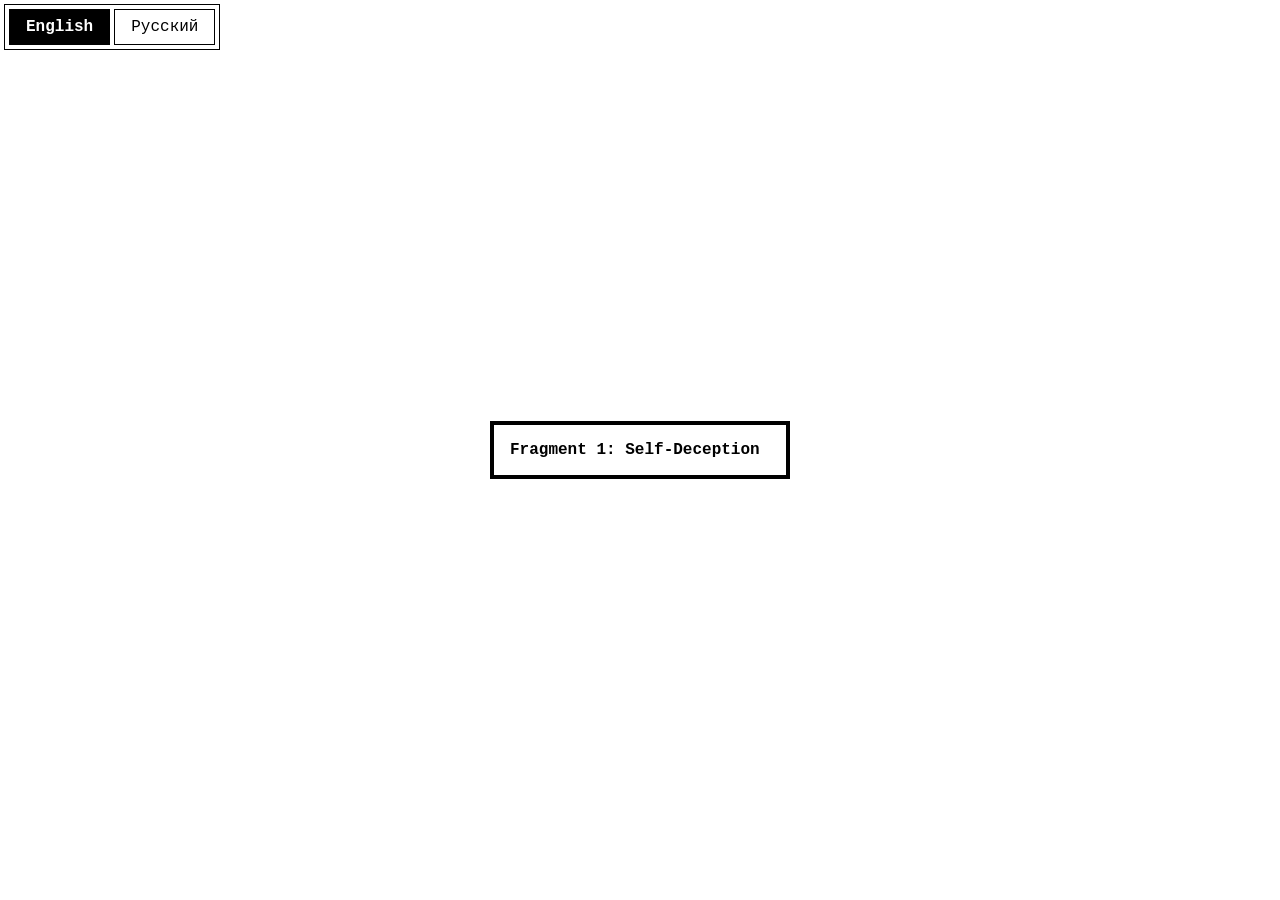
==== index.html @ b914dae4 "f1.0" ====
<!DOCTYPE html>
<html lang="en">
<head>
    <meta charset="UTF-8">
    <meta name="viewport" content="width=device-width, initial-scale=1.0">
    <title>Meuwren Fragments</title>
    <link rel="stylesheet" href="./styles/reset.css">
    <link rel="stylesheet" href="./styles/styles.css">
</head>
<body>
    <div class="language-selector">
        <ul class="language-selector__list">
            <li class="language-selector__item" data-lang="en">English</li>
            <li class="language-selector__item" data-lang="ru">Русский</li>
        </ul>
    </div>

    <main>
        <ul class="fragments-list">
            <li class="fragment-item">
                <a class="fragment-item__link" href="pages/fragments/fragment1.html">
                    <span class="fragment-item__title" id="fragment1-title">
                        Fragment 1: Self-Deception
                    </span>
                </a>
            </li>
        </ul>
    </main>

    <script src="./scripts/lang.js"></script>
</body>
</html>
---- styles/styles.css ----
body {
    font-family:"Courier New";
}

main {
    height: 100vh;
    display: flex;
    justify-content: center;
    align-items: center;
}

.language-selector {
    position: absolute;
    left: 4px;
    top: 4px;
}

.language-selector__list {
    list-style: none;
    display: flex;
    gap: 4px;
    padding: 4px;
    background-color: #ffffff;
    border: 1px solid #000000;
}

.language-selector__item {
    cursor: pointer;
    padding: 8px 16px;
    border: 1px solid #000000;
    user-select: none;
    background-color: #ffffff;
    color: #000000;
}

.language-selector__item--active {
    background-color: #000000;
    color: #ffffff;
    font-weight: bold;
}

.fragments-list {
    list-style: none;
    display: flex;
    gap: 16px;
}

.fragment-item {
    width: 300px;
    background-color: #ffffff;

    transition: transform 0.5s, box-shadow 0.75s;
}

.fragment-item:hover {
    transform: scale(1.1);
    box-shadow: 0 0 10px rgba(0, 0, 0, 0.5);
}

.fragment-item__link {
    width: 100%;
    display: flex;
    flex-direction: column;
    border: 4px solid #000000;
    padding: 16px;
    text-decoration: none;
    color: #000000;
    font-weight: 600;
}

@media (max-width: 740px) {
    .language-selector {
        position: absolute;
        top: unset;
        bottom: 4px;
        left: 4px;
    }
}

@media (max-width: 380px) {
    .language-selector {
        position: absolute;
        top: unset;
        bottom: 0;
        left: 0;
        right: 0;
    }

    .language-selector__list {
        border: none;
        border-top: 1px solid #000000;
    } 
}
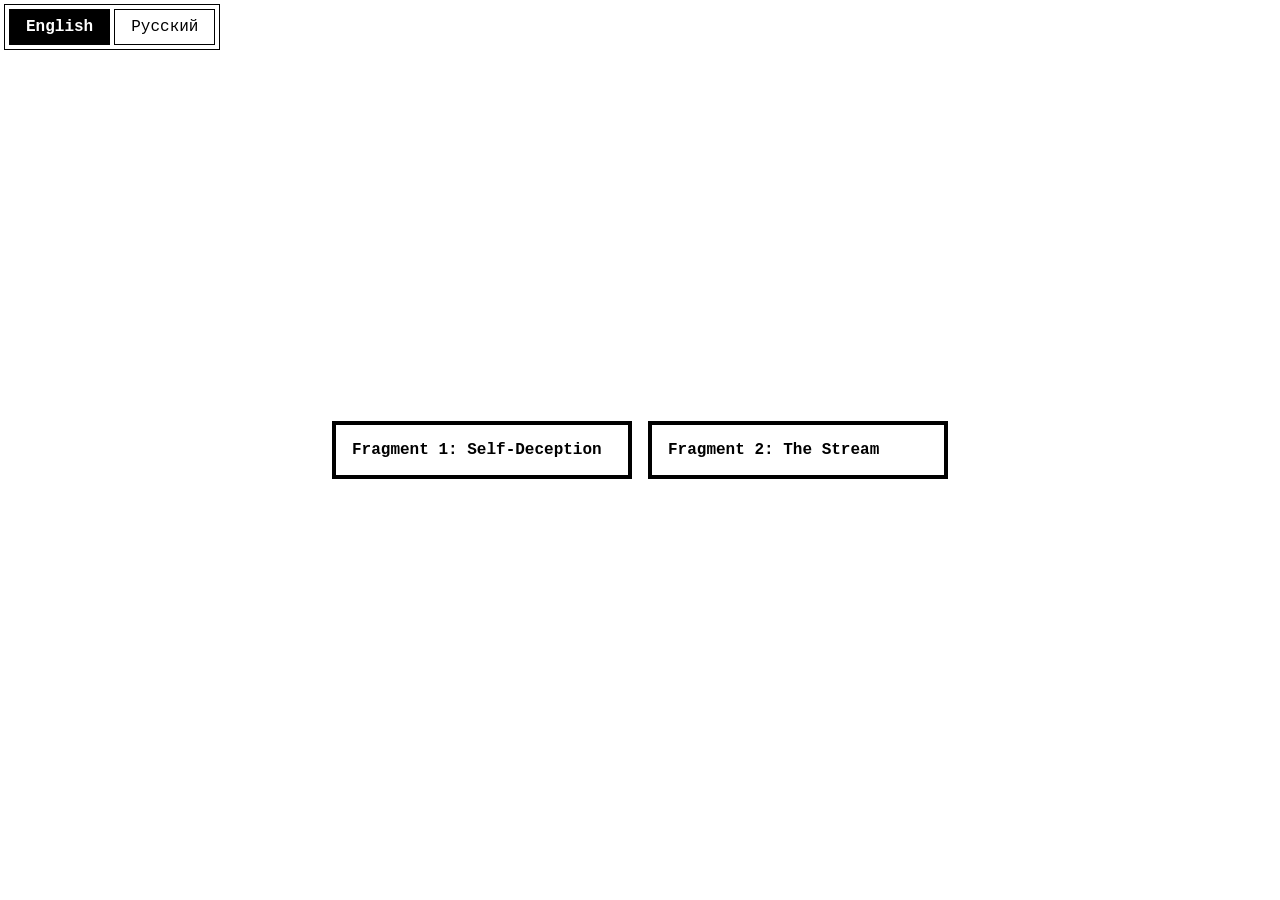
==== commit 7aa673f5: "f1.7 + f2.0" ====
--- a/index.html
+++ b/index.html
@@ -24,6 +24,14 @@
                     </span>
                 </a>
             </li>
+
+            <li class="fragment-item">
+                <a class="fragment-item__link" href="pages/fragments/fragment2.html">
+                    <span class="fragment-item__title" id="fragment1-title">
+                        Fragment 2: Self-Deception
+                    </span>
+                </a>
+            </li>
         </ul>
     </main>
 
--- a/styles/styles.css
+++ b/styles/styles.css
@@ -43,6 +43,9 @@
     list-style: none;
     display: flex;
     gap: 16px;
+    flex-wrap: wrap;
+    padding: 8px;
+    justify-content: center;
 }
 
 .fragment-item {
